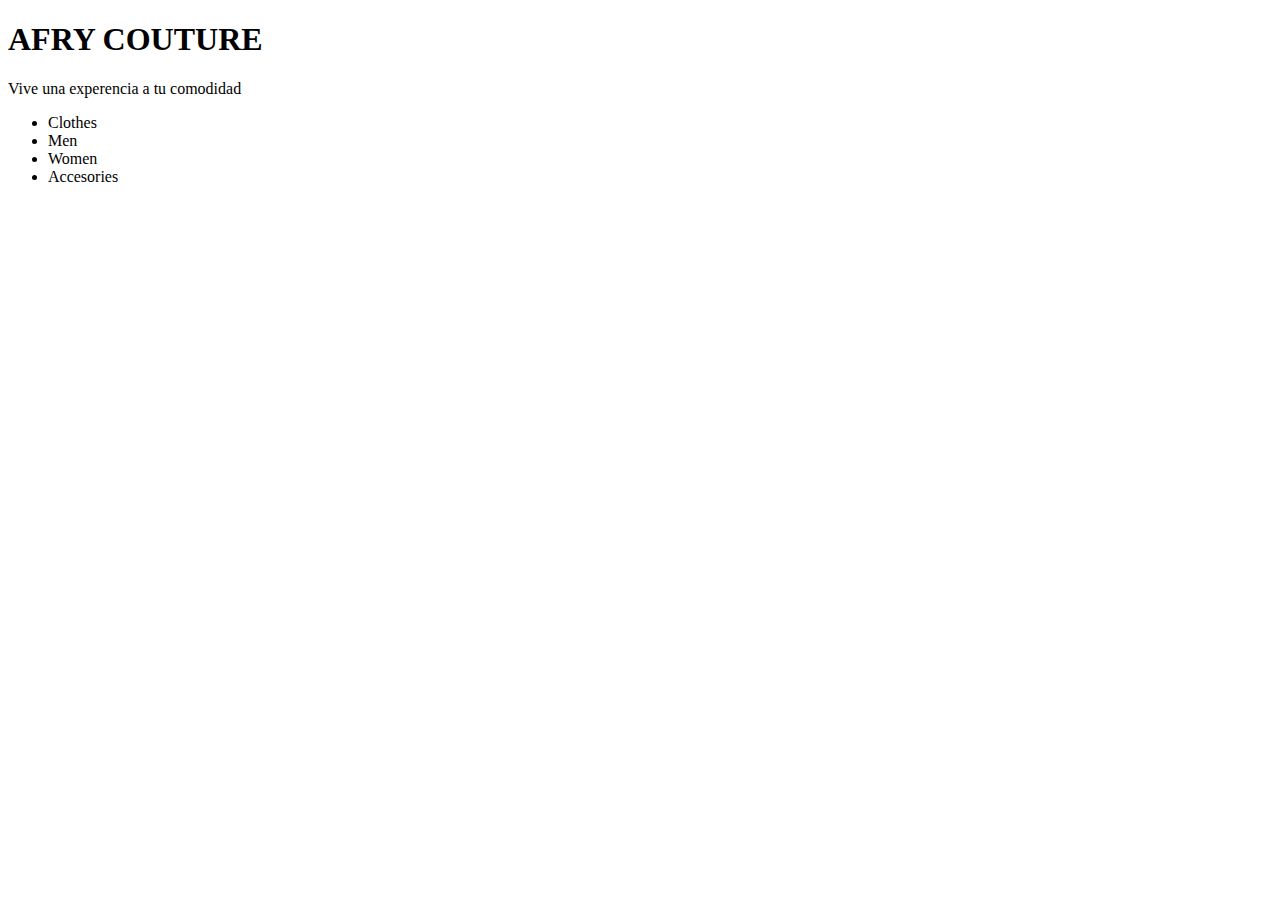
==== index.html @ 7b3216f9 "se agrgarron los archivos de practica" ====
<!DOCTYPE html>
<html lang="en">
<head>
    <meta charset="UTF-8">
    <meta http-equiv="X-UA-Compatible" content="IE=edge">
    <meta name="viewport" content="width=device-width, initial-scale=1.0">
    
    <title>AFRY COUTURE</title>
</head>
<body>
<section>
    <h1>AFRY COUTURE</h1>
    <p>Vive una experencia a tu comodidad</p>
    <ul>
        <li>Clothes</li>
        <li>Men</li>
        <li>Women</li>
        <li>Accesories</li>
    </ul>
</section>
</body>
</html>
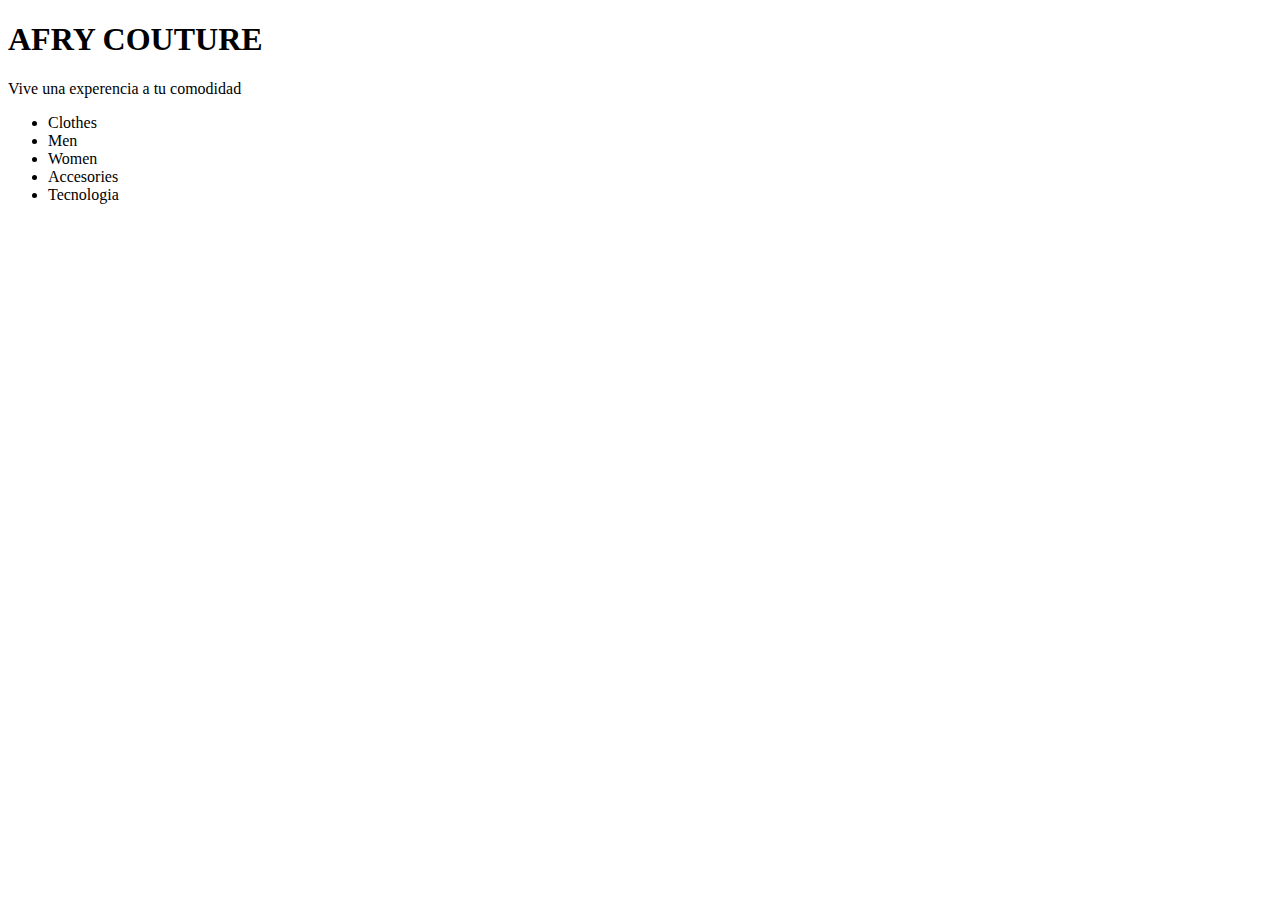
==== commit ced0016d: "Se agrego un nuevo ITEM" ====
--- a/index.html
+++ b/index.html
@@ -16,6 +16,8 @@
         <li>Men</li>
         <li>Women</li>
         <li>Accesories</li>
+        <li>Tecnologia</li>
+
     </ul>
 </section>
 </body>
